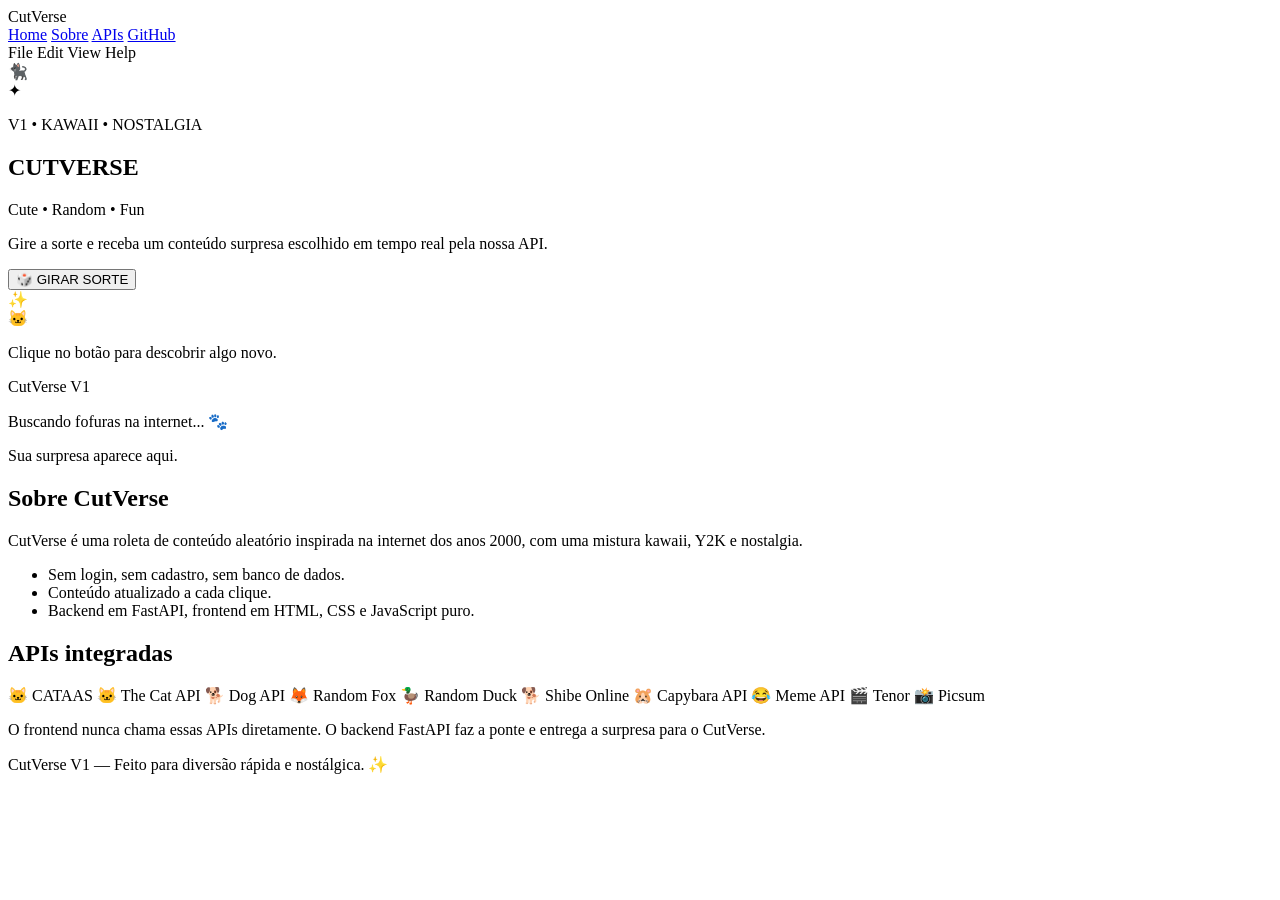
==== home.html @ cad01073 "v0" ====
<!DOCTYPE html>
<html lang="pt-BR">
<head>
    <meta charset="UTF-8">
    <meta name="viewport" content="width=device-width, initial-scale=1.0">
    <title>CutVerse | Cute • Random • Fun</title>
    <link rel="stylesheet" href="frontend/css/style.css">
    <link href="https://fonts.googleapis.com/css2?family=Fredoka:wght@400;600;700;800&family=Space+Mono&display=swap" rel="stylesheet">
</head>
<body>
    <div class="kawaii-container">
        <nav class="site-nav">
            <div class="brand">CutVerse</div>
            <div class="nav-links">
                <a href="#hero">Home</a>
                <a href="#about">Sobre</a>
                <a href="#apis">APIs</a>
                <a href="https://github.com" target="_blank" rel="noreferrer">GitHub</a>
            </div>
        </nav>

        <div class="hero-card">
            <div class="win-menu">
                <span>File</span>
                <span>Edit</span>
                <span>View</span>
                <span>Help</span>
            </div>
            <div class="hero-image">🐈‍⬛</div>
            <div class="sticker">✦</div>
        </div>

        <section id="hero" class="hero-panel">
            <div class="hero-copy">
                <p class="badge">V1 • KAWAII • NOSTALGIA</p>
                <h1 class="title">CUTVERSE</h1>
                <p class="subtitle">Cute • Random • Fun</p>
                <p class="hero-text">Gire a sorte e receba um conteúdo surpresa escolhido em tempo real pela nossa API.</p>
                <button id="btn-girar" class="girar-btn">🎲 GIRAR SORTE</button>
            </div>
            <div class="hero-card">
                <div class="sticker">✨</div>
                <div class="hero-image">
                    <span>🐱</span>
                </div>
            </div>
        </section>

        <section class="result-panel" id="result">
            <div class="result-info">
                <p id="content-label" class="result-title">Clique no botão para descobrir algo novo.</p>
                <p id="content-source" class="result-meta">CutVerse V1</p>
            </div>

            <div id="resultado-box" class="resultado-box">
                <p id="loading-text" class="hidden">Buscando fofuras na internet... 🐾</p>
                <div id="media-container">
                    <p class="placeholder-text">Sua surpresa aparece aqui.</p>
                </div>
            </div>
        </section>

        <section id="about" class="info-panel">
            <h2 class="section-title">Sobre CutVerse</h2>
            <p>CutVerse é uma roleta de conteúdo aleatório inspirada na internet dos anos 2000, com uma mistura kawaii, Y2K e nostalgia.</p>
            <ul class="feature-list">
                <li>Sem login, sem cadastro, sem banco de dados.</li>
                <li>Conteúdo atualizado a cada clique.</li>
                <li>Backend em FastAPI, frontend em HTML, CSS e JavaScript puro.</li>
            </ul>
        </section>

        <section id="apis" class="info-panel">
            <h2 class="section-title">APIs integradas</h2>
            <div class="api-grid">
                <span class="chip">🐱 CATAAS</span>
                <span class="chip">🐱 The Cat API</span>
                <span class="chip">🐕 Dog API</span>
                <span class="chip">🦊 Random Fox</span>
                <span class="chip">🦆 Random Duck</span>
                <span class="chip">🐕 Shibe Online</span>
                <span class="chip">🐹 Capybara API</span>
                <span class="chip">😂 Meme API</span>
                <span class="chip">🎬 Tenor</span>
                <span class="chip">📸 Picsum</span>
            </div>
            <p class="small-note">O frontend nunca chama essas APIs diretamente. O backend FastAPI faz a ponte e entrega a surpresa para o CutVerse.</p>
        </section>

        <footer class="footer-panel">
            <p>CutVerse V1 — Feito para diversão rápida e nostálgica. ✨</p>
        </footer>
    </div>

    <script>
        // Ajuste esta URL quando o backend estiver hospedado em outra origem.
        // window.CUTVERSE_API_URL = 'https://seu-backend.onrender.com/api/random';
    </script>
    <script async src="https://tenor.com/embed.js"></script>
    <script src="frontend/js/app.js"></script>
</body>
</html>
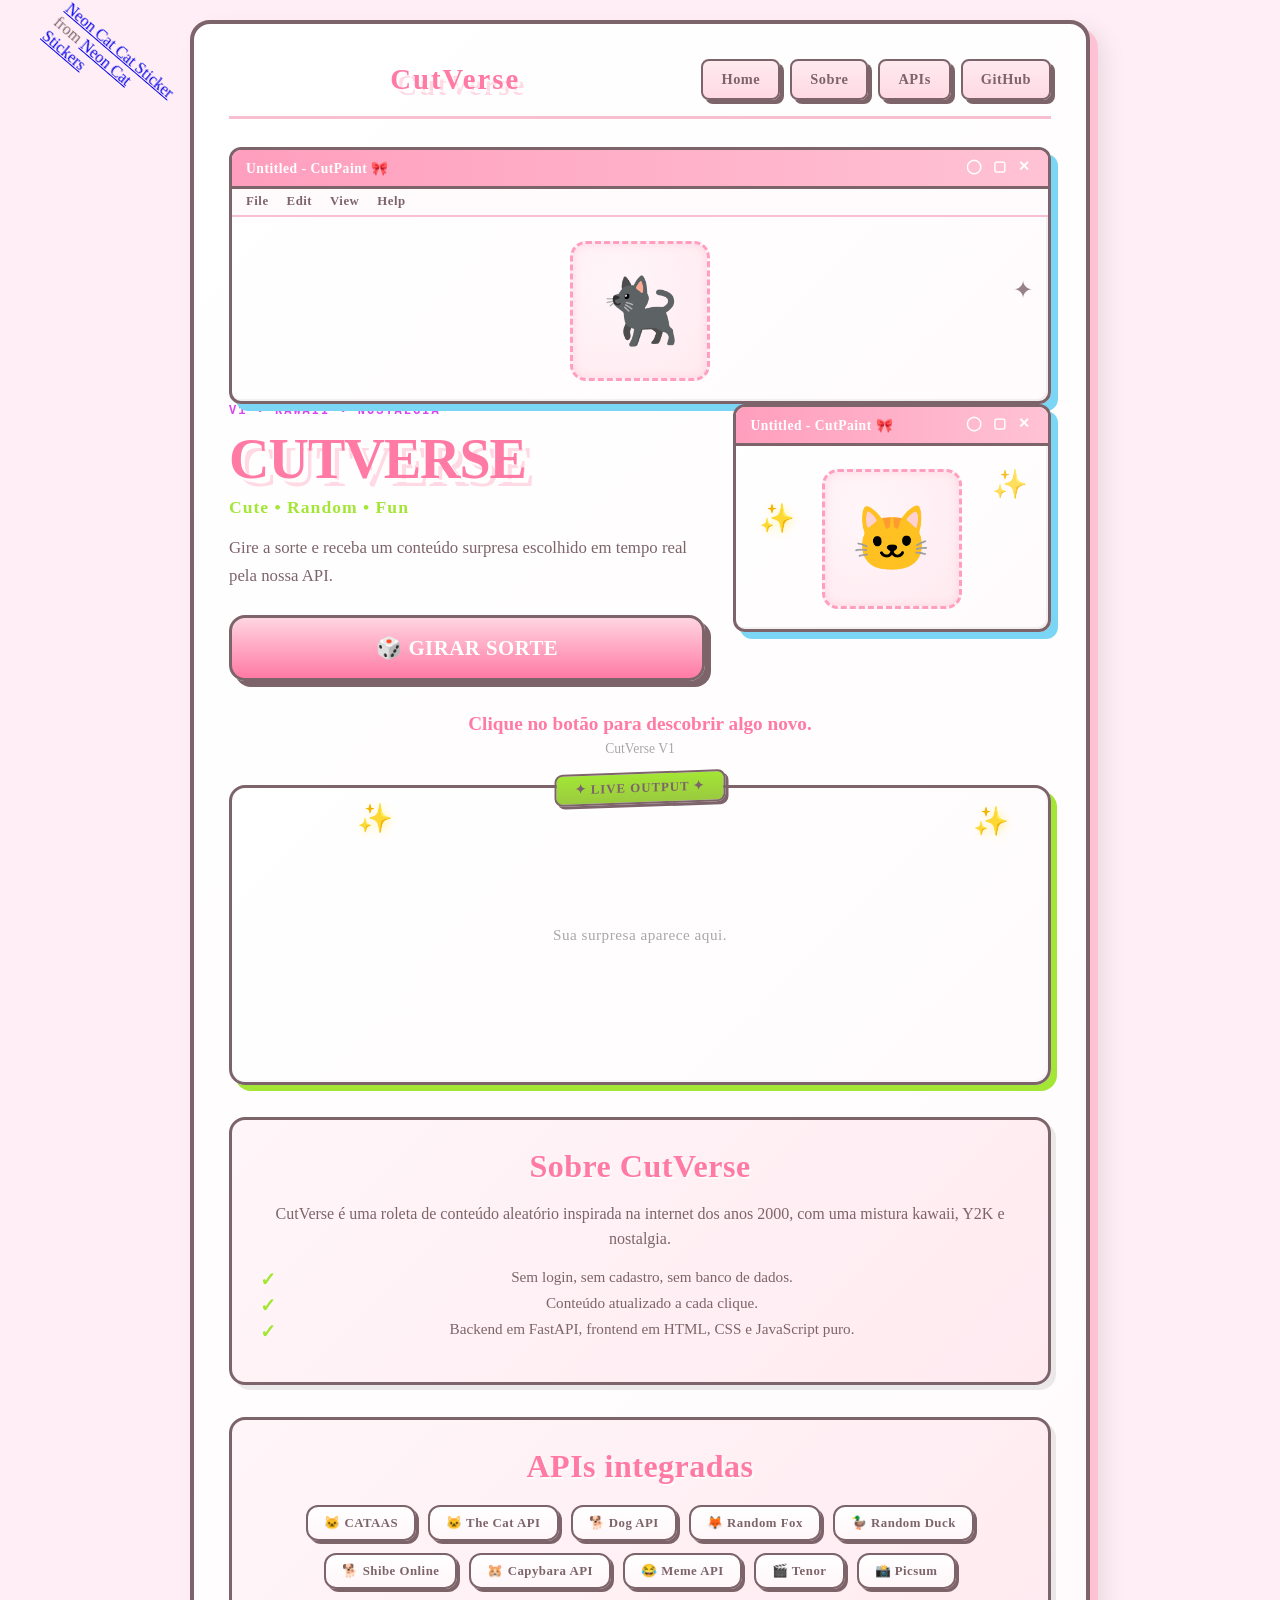
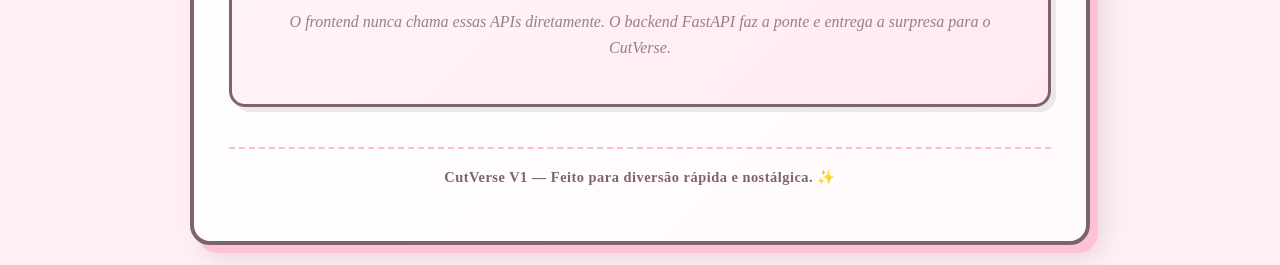
==== commit aeb928eb: "v0.2" ====
--- a/home.html
+++ b/home.html
@@ -4,7 +4,7 @@
     <meta charset="UTF-8">
     <meta name="viewport" content="width=device-width, initial-scale=1.0">
     <title>CutVerse | Cute • Random • Fun</title>
-    <link rel="stylesheet" href="frontend/css/style.css">
+    <link rel="stylesheet" href="css/style.css">
     <link href="https://fonts.googleapis.com/css2?family=Fredoka:wght@400;600;700;800&family=Space+Mono&display=swap" rel="stylesheet">
 </head>
 <body>
@@ -97,6 +97,6 @@
         // window.CUTVERSE_API_URL = 'https://seu-backend.onrender.com/api/random';
     </script>
     <script async src="https://tenor.com/embed.js"></script>
-    <script src="frontend/js/app.js"></script>
+    <script src="js/app.js"></script>
 </body>
 </html>
--- a/css/style.css
+++ b/css/style.css
@@ -0,0 +1,773 @@
+/* ==========================================
+    CUTVERSE - ULTIMATE RETRO KAWAII Y2K
+    Hermes Grid + Windows 98 + Halftone Retro
+    Aesthetic: MS Paint | Pop Art | Sanrio | Y2K
+========================================== */
+
+:root {
+    --pink-100: #fff6f9;
+    --pink-200: #ffeaf0;
+    --pink-300: #ffd9e4;
+    --pink-400: #ffc2d4;
+    --pink-500: #ff9ebe;
+    --pink-600: #ff7aa4;
+    --pink-700: #ff5c8a;
+    --y2k-blue: #7bd5f5;
+    --y2k-green: #a3e635;
+    --y2k-purple: #d946ef;
+    --y2k-yellow: #ffd700;
+    --white: #ffffff;
+    --text: #7d646a;
+    --border: #f7bfd0;
+    --shadow-offset: 4px;
+}
+
+* {
+    margin: 0;
+    padding: 0;
+    box-sizing: border-box;
+}
+
+body {
+    min-height: 100vh;
+    display: flex;
+    justify-content: center;
+    align-items: center;
+    padding: 20px;
+    font-family: 'Fredoka', 'Comic Sans MS', cursive;
+    color: var(--text);
+    position: relative;
+    overflow-x: hidden;
+
+    /* Base rosa caso a imagem demore para carregar */
+    background-color: #ffeef5; 
+    
+    /* Coloque aqui o link de um padrão repetível do Sanrio/Y2K/Kawaii */
+    background-image: url('https://i.pinimg.com/originals/a1/b2/c3/a1b2c3yourpatternimagehere.gif'); 
+    
+    /* Faz a imagem repetir infinitamente cobrindo o fundo */
+    background-repeat: repeat; 
+    
+    /* Controla o zoom dos stickers no fundo */
+    background-size: 250px; 
+    
+    /* Mantém o fundo fixo enquanto você rola a página */
+    background-attachment: fixed; 
+}
+
+/* ==========================================
+    EFEITO TV ANTIGA (CRT / SCANLINES MODE)
+    Ativado dinamicamente via classe no body
+========================================== */
+body.crt-mode::after {
+    content: " ";
+    display: block;
+    position: fixed;
+    top: 0; left: 0; bottom: 0; right: 0;
+    /* Linhas pretas horizontais bem finas simulando o tubo da TV */
+    background: linear-gradient(rgba(18, 16, 16, 0) 50%, rgba(0, 0, 0, 0.08) 50%), 
+                linear-gradient(90deg, rgba(255, 0, 0, 0.03), rgba(0, 255, 0, 0.01), rgba(0, 0, 255, 0.03));
+    z-index: 99999; /* Fica por cima de tudo */
+    background-size: 100% 4px, 6px 100%;
+    pointer-events: none; /* Não bloqueia os cliques no site */
+    animation: crtFlicker 0.15s infinite;
+}
+
+/* Curvatura sutil de tela de tubo no container quando o modo CRT está ativo */
+body.crt-mode .kawaii-container {
+    animation: crtTurnOn 0.4s ease-out;
+    box-shadow: inset 0 0 40px rgba(255, 92, 138, 0.15),
+                8px 8px 0px var(--pink-400), 
+                12px 12px 25px rgba(0, 0, 0, 0.15);
+}
+
+/* ==========================================
+    BOTÃO ALTERNADOR CRT (Estilo Gadget Virtual)
+========================================== */
+.tv-toggle-btn {
+    position: fixed;
+    top: 20px;
+    right: 20px;
+    z-index: 10000;
+    background: linear-gradient(to bottom, #ffffff, var(--pink-200));
+    color: var(--pink-700);
+    border: 3px solid var(--text);
+    padding: 8px 14px;
+    font-family: inherit;
+    font-weight: 800;
+    font-size: 0.85rem;
+    border-radius: 20px;
+    cursor: pointer;
+    box-shadow: 4px 4px 0px var(--text);
+    display: flex;
+    align-items: center;
+    gap: 6px;
+    transition: all 0.1s ease;
+}
+
+.tv-toggle-btn:hover {
+    transform: translate(-1px, -1px);
+    box-shadow: 5px 5px 0px var(--text);
+    background: linear-gradient(to bottom, var(--pink-100), var(--pink-300));
+}
+
+.tv-toggle-btn:active {
+    transform: translate(3px, 3px);
+    box-shadow: 1px 1px 0px var(--text);
+}
+
+/* ==========================================
+    CONTAINER PRINCIPAL (Estilo Tech-Grid + Windows 98)
+========================================== */
+.kawaii-container {
+    width: 95%;
+    max-width: 900px;
+    background: linear-gradient(135deg, var(--white) 0%, #fffbfd 100%);
+    padding: 35px;
+    border-radius: 20px;
+    border: 4px solid var(--text);
+    box-shadow: 8px 8px 0px var(--pink-400), 
+                12px 12px 25px rgba(0, 0, 0, 0.1);
+    text-align: center;
+    position: relative;
+    z-index: 10;
+    backdrop-filter: blur(2px);
+    transition: box-shadow 0.3s ease;
+}
+
+/* Navbar Estilo Hermes em Grade + Windows 98 Fusion */
+.site-nav {
+    display: flex;
+    justify-content: space-between;
+    align-items: center;
+    margin-bottom: 28px;
+    padding-bottom: 16px;
+    border-bottom: 3px solid var(--border);
+    gap: 20px;
+    flex-wrap: wrap;
+}
+
+.site-nav .brand {
+    font-size: 1.8rem;
+    font-weight: 700;
+    color: var(--pink-600);
+    text-shadow: 3px 3px 0px rgba(255, 255, 255, 0.8), 
+                 6px 6px 0px var(--pink-300);
+    letter-spacing: 2px;
+    flex: 1;
+    min-width: 150px;
+}
+
+.site-nav .nav-links {
+    display: flex;
+    gap: 10px;
+    flex-wrap: wrap;
+    justify-content: flex-end;
+}
+
+.site-nav .nav-links a {
+    color: var(--text);
+    text-decoration: none;
+    font-weight: 700;
+    background: linear-gradient(to bottom, var(--pink-200), var(--pink-300));
+    padding: 10px 18px;
+    border: 2px solid var(--text);
+    border-radius: 8px;
+    box-shadow: 4px 4px 0px var(--text);
+    transition: all 0.12s ease;
+    font-size: 0.9rem;
+    letter-spacing: 0.5px;
+}
+
+.site-nav .nav-links a:hover {
+    transform: translate(-3px, -3px);
+    box-shadow: 6px 6px 0px var(--text);
+    background: linear-gradient(to bottom, var(--pink-300), var(--pink-400));
+}
+
+.site-nav .nav-links a:active {
+    transform: translate(1px, 1px);
+    box-shadow: 2px 2px 0px var(--text);
+}
+
+
+/* ==========================================
+    HERO SECTION - Layout Hermes Grid
+========================================== */
+.hero-panel {
+    display: grid;
+    grid-template-columns: 1.5fr 1fr;
+    gap: 28px;
+    align-items: start;
+    margin-bottom: 32px;
+}
+
+.hero-copy {
+    text-align: left;
+    display: flex;
+    flex-direction: column;
+    justify-content: space-between;
+}
+
+.badge {
+    font-family: 'Space Mono', monospace;
+    font-size: 0.75rem;
+    letter-spacing: 2px;
+    color: var(--y2k-purple);
+    margin-bottom: 12px;
+    text-transform: uppercase;
+    font-weight: 700;
+}
+
+.title {
+    color: var(--pink-600);
+    font-size: 3.5rem;
+    font-weight: 800;
+    line-height: 1.05;
+    margin-bottom: 8px;
+    text-shadow: 4px 4px 0px rgba(255, 255, 255, 0.9), 
+                 8px 8px 0px var(--pink-300);
+    letter-spacing: -1px;
+}
+
+.subtitle {
+    color: var(--y2k-green);
+    font-size: 1.1rem;
+    font-weight: 600;
+    margin-bottom: 16px;
+    letter-spacing: 1px;
+}
+
+.hero-text {
+    color: var(--text);
+    font-size: 1.05rem;
+    line-height: 1.7;
+    margin-bottom: 24px;
+}
+
+
+/* ==========================================
+    WINDOWS 98 CARD - MS Paint Style
+========================================== */
+.hero-card {
+    position: relative;
+    background: linear-gradient(135deg, #ffffff 0%, #fffbfd 100%);
+    border: 3px solid var(--text);
+    border-radius: 12px;
+    box-shadow: 7px 7px 0px var(--y2k-blue),
+                inset -2px -2px 0px rgba(0, 0, 0, 0.05);
+    padding-top: 38px;
+    overflow: hidden;
+    transition: all 0.2s ease;
+}
+
+.hero-card:hover {
+    transform: translateY(-2px);
+    box-shadow: 7px 9px 0px var(--y2k-blue),
+                inset -2px -2px 0px rgba(0, 0, 0, 0.08);
+}
+
+/* Barra de Título - Windows 98 Style */
+.hero-card::before {
+    content: "Untitled - CutPaint 🎀";
+    position: absolute;
+    top: 0;
+    left: 0;
+    right: 0;
+    height: 36px;
+    background: linear-gradient(90deg, var(--pink-500), var(--pink-400));
+    border-bottom: 3px solid var(--text);
+    color: white;
+    font-size: 0.85rem;
+    font-weight: 700;
+    display: flex;
+    align-items: center;
+    padding-left: 14px;
+    letter-spacing: 0.5px;
+}
+
+/* Botões Minimizar/Maximizar/Fechar */
+.hero-card::after {
+    content: "◯ ▢ ✕";
+    position: absolute;
+    top: 8px;
+    right: 14px;
+    color: white;
+    font-size: 0.9rem;
+    letter-spacing: 4px;
+    cursor: pointer;
+    font-weight: 700;
+}
+
+/* Menu Retrô */
+.win-menu {
+    display: flex;
+    gap: 18px;
+    background: linear-gradient(to bottom, #fefbfc, #fffafc);
+    padding: 6px 14px;
+    border-bottom: 2px solid var(--border);
+    font-size: 0.8rem;
+    color: var(--text);
+    font-weight: 600;
+    letter-spacing: 0.5px;
+}
+
+.win-menu span {
+    cursor: pointer;
+    transition: all 0.15s;
+}
+
+.win-menu span:hover {
+    background: var(--pink-200);
+    padding: 2px 6px;
+    border-radius: 3px;
+}
+
+/* Hero Image Container */
+.hero-image {
+    width: 140px;
+    height: 140px;
+    margin: 24px auto 20px;
+    display: grid;
+    place-items: center;
+    font-size: 4rem;
+    border-radius: 16px;
+    background: radial-gradient(circle at 30% 30%, var(--pink-100), var(--pink-200));
+    border: 3px dashed var(--pink-500);
+    box-shadow: inset 0 0 10px rgba(255, 122, 164, 0.2);
+    animation: pulseHeart 2.5s infinite ease-in-out;
+    position: relative;
+}
+
+.hero-image span {
+    display: block;
+    text-align: center;
+}
+
+
+/* ==========================================
+    STICKERS DECORATIVOS
+========================================== */
+.sticker {
+    position: absolute;
+    font-size: 2rem;
+    opacity: 0.8;
+    animation: floatSticker 3s ease-in-out infinite;
+    pointer-events: none;
+}
+
+.hero-card .sticker:first-of-type {
+    top: 60px;
+    right: 20px;
+    animation-delay: 0s;
+    font-size: 1.8rem;
+}
+
+.hero-card .sticker:last-of-type {
+    top: 50%;
+    right: 15px;
+    animation-delay: 1s;
+    font-size: 1.5rem;
+}
+
+/* ==========================================
+    RESULTADO BOX - Live Output
+========================================== */
+.resultado-box {
+    margin-top: 28px;
+    min-height: 300px;
+    background: linear-gradient(135deg, #ffffff 0%, #fffbfd 100%);
+    border: 3px solid var(--text);
+    border-radius: 16px;
+    padding: 28px;
+    display: flex;
+    justify-content: center;
+    align-items: center;
+    flex-direction: column;
+    position: relative;
+    box-shadow: 6px 6px 0px var(--y2k-green),
+                inset -2px -2px 0px rgba(0, 0, 0, 0.02);
+}
+
+/* Selo "LIVE OUTPUT" */
+.resultado-box::before {
+    content: "✦ LIVE OUTPUT ✦";
+    position: absolute;
+    top: -16px;
+    left: 50%;
+    transform: translateX(-50%) skewY(-2deg);
+    background: linear-gradient(to bottom, var(--y2k-green), #9aca3f);
+    color: var(--text);
+    padding: 6px 18px;
+    border-radius: 8px;
+    border: 2px solid var(--text);
+    font-size: 0.8rem;
+    font-weight: 800;
+    box-shadow: 3px 3px 0px var(--text);
+    letter-spacing: 1px;
+}
+
+.placeholder-text {
+    color: #a8a8a8;
+    font-size: 0.95rem;
+    font-weight: 500;
+    letter-spacing: 0.5px;
+}
+
+#media-container {
+    width: 100%;
+    display: flex;
+    justify-content: center;
+    align-items: center;
+}
+
+#media-container img,
+#media-container video {
+    max-width: 100%;
+    max-height: 420px;
+    border-radius: 12px;
+    border: 3px solid var(--text);
+    box-shadow: 6px 6px 0px var(--pink-300),
+                0 0 0 1px var(--text);
+    object-fit: cover;
+}
+
+
+/* ==========================================
+    BOTÃO PRINCIPAL - GIRAR SORTE
+========================================== */
+.girar-btn {
+    background: linear-gradient(to bottom, #ffd5e2, #ff7aa4);
+    color: white;
+    border: 3px solid var(--text);
+    border-radius: 16px;
+    padding: 18px 56px;
+    font-size: 1.3rem;
+    font-family: inherit;
+    font-weight: 800;
+    cursor: pointer;
+    box-shadow: 6px 6px 0px var(--text);
+    transition: all 0.12s ease;
+    position: relative;
+    letter-spacing: 0.5px;
+}
+
+.girar-btn:hover {
+    transform: translate(-3px, -3px);
+    box-shadow: 9px 9px 0px var(--text);
+    background: linear-gradient(to bottom, #ffbfd0, #ff5c7a);
+}
+
+.girar-btn:active {
+    transform: translate(2px, 2px);
+    box-shadow: 3px 3px 0px var(--text);
+}
+
+/* ==========================================
+    CHIPS - API TAGS
+========================================== */
+.chip {
+    display: inline-flex;
+    align-items: center;
+    padding: 8px 16px;
+    background: linear-gradient(to bottom, var(--white), var(--pink-100));
+    border: 2px solid var(--text);
+    border-radius: 12px;
+    color: var(--text);
+    font-weight: 700;
+    font-size: 0.8rem;
+    box-shadow: 3px 3px 0px var(--text);
+    letter-spacing: 0.5px;
+    transition: all 0.15s ease;
+    cursor: default;
+}
+
+.chip:hover {
+    transform: translateY(-2px);
+    box-shadow: 3px 5px 0px var(--text);
+    background: linear-gradient(to bottom, var(--pink-100), var(--pink-200));
+}
+
+/* ==========================================
+    INFO PANELS - About & APIs
+========================================== */
+.info-panel {
+    margin-top: 32px;
+    padding: 28px;
+    background: linear-gradient(135deg, var(--pink-100) 0%, var(--pink-200) 100%);
+    border: 3px solid var(--text);
+    border-radius: 16px;
+    box-shadow: 5px 5px 0px rgba(0, 0, 0, 0.08);
+}
+
+.section-title {
+    color: var(--pink-600);
+    font-size: 2rem;
+    font-weight: 700;
+    margin-bottom: 16px;
+    text-shadow: 2px 2px 0px rgba(255, 255, 255, 0.8);
+    letter-spacing: 0.5px;
+}
+
+.info-panel p {
+    color: var(--text);
+    font-size: 1rem;
+    line-height: 1.6;
+    margin-bottom: 16px;
+}
+
+.feature-list {
+    list-style: none;
+    margin: 16px 0;
+}
+
+.feature-list li {
+    color: var(--text);
+    font-size: 0.95rem;
+    margin: 8px 0;
+    padding-left: 24px;
+    position: relative;
+}
+
+.feature-list li::before {
+    content: "✓";
+    position: absolute;
+    left: 0;
+    color: var(--y2k-green);
+    font-weight: 800;
+    font-size: 1.2rem;
+}
+
+/* API Grid */
+.api-grid {
+    display: flex;
+    flex-wrap: wrap;
+    gap: 12px;
+    margin: 20px 0;
+    justify-content: center;
+}
+
+.small-note {
+    font-size: 0.85rem;
+    color: #8c6a73;
+    margin-top: 20px;
+    font-style: italic;
+    opacity: 0.8;
+}
+
+/* ==========================================
+    FOOTER
+========================================== */
+.footer-panel {
+    margin-top: 40px;
+    padding: 20px;
+    text-align: center;
+    border-top: 2px dashed var(--border);
+    color: var(--text);
+    font-size: 0.9rem;
+    font-weight: 600;
+    letter-spacing: 0.5px;
+}
+
+/* ==========================================
+    RESULT PANEL
+========================================== */
+.result-panel {
+    margin-top: 32px;
+}
+
+.result-info {
+    margin-bottom: 16px;
+    text-align: center;
+}
+
+.result-title {
+    color: var(--pink-600);
+    font-size: 1.2rem;
+    font-weight: 700;
+    margin-bottom: 6px;
+}
+
+.result-meta {
+    color: #a8a8a8;
+    font-size: 0.85rem;
+    font-weight: 500;
+}
+
+#loading-text {
+    font-size: 1.1rem;
+    color: var(--pink-600);
+    animation: breathe 1.5s infinite ease-in-out;
+}
+
+#loading-text.hidden {
+    display: none;
+}
+
+/* ==========================================
+    ANIMAÇÕES RETRO Y2K & CRT
+========================================== */
+@keyframes pulseHeart {
+    0%, 100% { 
+        transform: scale(1);
+        filter: drop-shadow(0 0 0px rgba(255, 122, 164, 0.3));
+    }
+    50% { 
+        transform: scale(1.12);
+        filter: drop-shadow(0 0 15px rgba(255, 122, 164, 0.5));
+    }
+}
+
+@keyframes floatSticker {
+    0%, 100% { 
+        transform: translateY(0px) rotate(0deg);
+    }
+    50% { 
+        transform: translateY(-8px) rotate(2deg);
+    }
+}
+
+@keyframes breathe {
+    0%, 100% { opacity: 1; }
+    50% { opacity: 0.6; }
+}
+
+@keyframes spinSparkle {
+    0% { transform: scale(0.8) rotate(0deg); opacity: 0.5; }
+    50% { transform: scale(1.3) rotate(180deg); opacity: 1; }
+    100% { transform: scale(0.8) rotate(360deg); opacity: 0.5; }
+}
+
+@keyframes walkAcross {
+    0% { left: -60px; transform: scaleX(1); }
+    49% { transform: scaleX(1); }
+    50% { left: 105vw; transform: scaleX(-1); }
+    99% { transform: scaleX(-1); }
+    100% { left: -60px; }
+}
+
+/* Animações específicas da TV Antiga */
+@keyframes crtFlicker {
+    0% { opacity: 0.94; }
+    50% { opacity: 1; }
+    100% { opacity: 0.96; }
+}
+
+@keyframes crtTurnOn {
+    0% { transform: scaleY(0.005) scaleX(0); filter: brightness(3); }
+    50% { transform: scaleY(0.005) scaleX(1); filter: brightness(2); }
+    100% { transform: scale(1); filter: brightness(1); }
+}
+
+/* Decorative Elements */
+.floating-kitty {
+    position: fixed;
+    bottom: 0;
+    font-size: 3rem;
+    pointer-events: none;
+    z-index: 1;
+    animation: walkAcross 20s linear infinite;
+    filter: drop-shadow(2px 2px 2px rgba(0, 0, 0, 0.1));
+}
+
+.sparkle-decor {
+    position: absolute;
+    font-size: 1.8rem;
+    color: var(--y2k-yellow);
+    animation: spinSparkle 3.5s linear infinite;
+    filter: drop-shadow(2px 2px 4px rgba(255, 215, 0, 0.3));
+}
+
+/* ==========================================
+    RESPONSIVIDADE
+========================================== */
+@media (max-width: 768px) {
+    .kawaii-container {
+        padding: 24px;
+        border-radius: 16px;
+    }
+    .tv-toggle-btn {
+        top: auto;
+        bottom: 20px;
+        right: 20px;
+    }
+    .site-nav {
+        flex-direction: column;
+        gap: 12px;
+        margin-bottom: 20px;
+    }
+    .site-nav .brand {
+        font-size: 1.4rem;
+    }
+    .site-nav .nav-links {
+        width: 100%;
+        justify-content: center;
+    }
+    .hero-panel {
+        grid-template-columns: 1fr;
+        gap: 20px;
+    }
+    .hero-copy {
+        text-align: center;
+    }
+    .title {
+        font-size: 2.5rem;
+    }
+    .subtitle {
+        font-size: 0.95rem;
+    }
+    .hero-image {
+        width: 120px;
+        height: 120px;
+        font-size: 3rem;
+    }
+    .girar-btn {
+        padding: 16px 40px;
+        font-size: 1.1rem;
+    }
+    .info-panel {
+        padding: 20px;
+    }
+    .section-title {
+        font-size: 1.6rem;
+    }
+    .api-grid {
+        gap: 10px;
+    }
+    .chip {
+        padding: 6px 12px;
+        font-size: 0.75rem;
+    }
+}
+
+@media (max-width: 480px) {
+    body {
+        padding: 12px;
+    }
+    .kawaii-container {
+        padding: 16px;
+        max-width: 100%;
+    }
+    .title {
+        font-size: 2rem;
+        margin-bottom: 6px;
+    }
+    .hero-text {
+        font-size: 0.95rem;
+    }
+    .girar-btn {
+        padding: 14px 32px;
+        font-size: 1rem;
+        box-shadow: 4px 4px 0px var(--text);
+    }
+    .hero-card {
+        padding-top: 32px;
+    }
+    .resultado-box {
+        min-height: 200px;
+        padding: 16px;
+    }
+    .feature-list li {
+        font-size: 0.9rem;
+    }
+}
